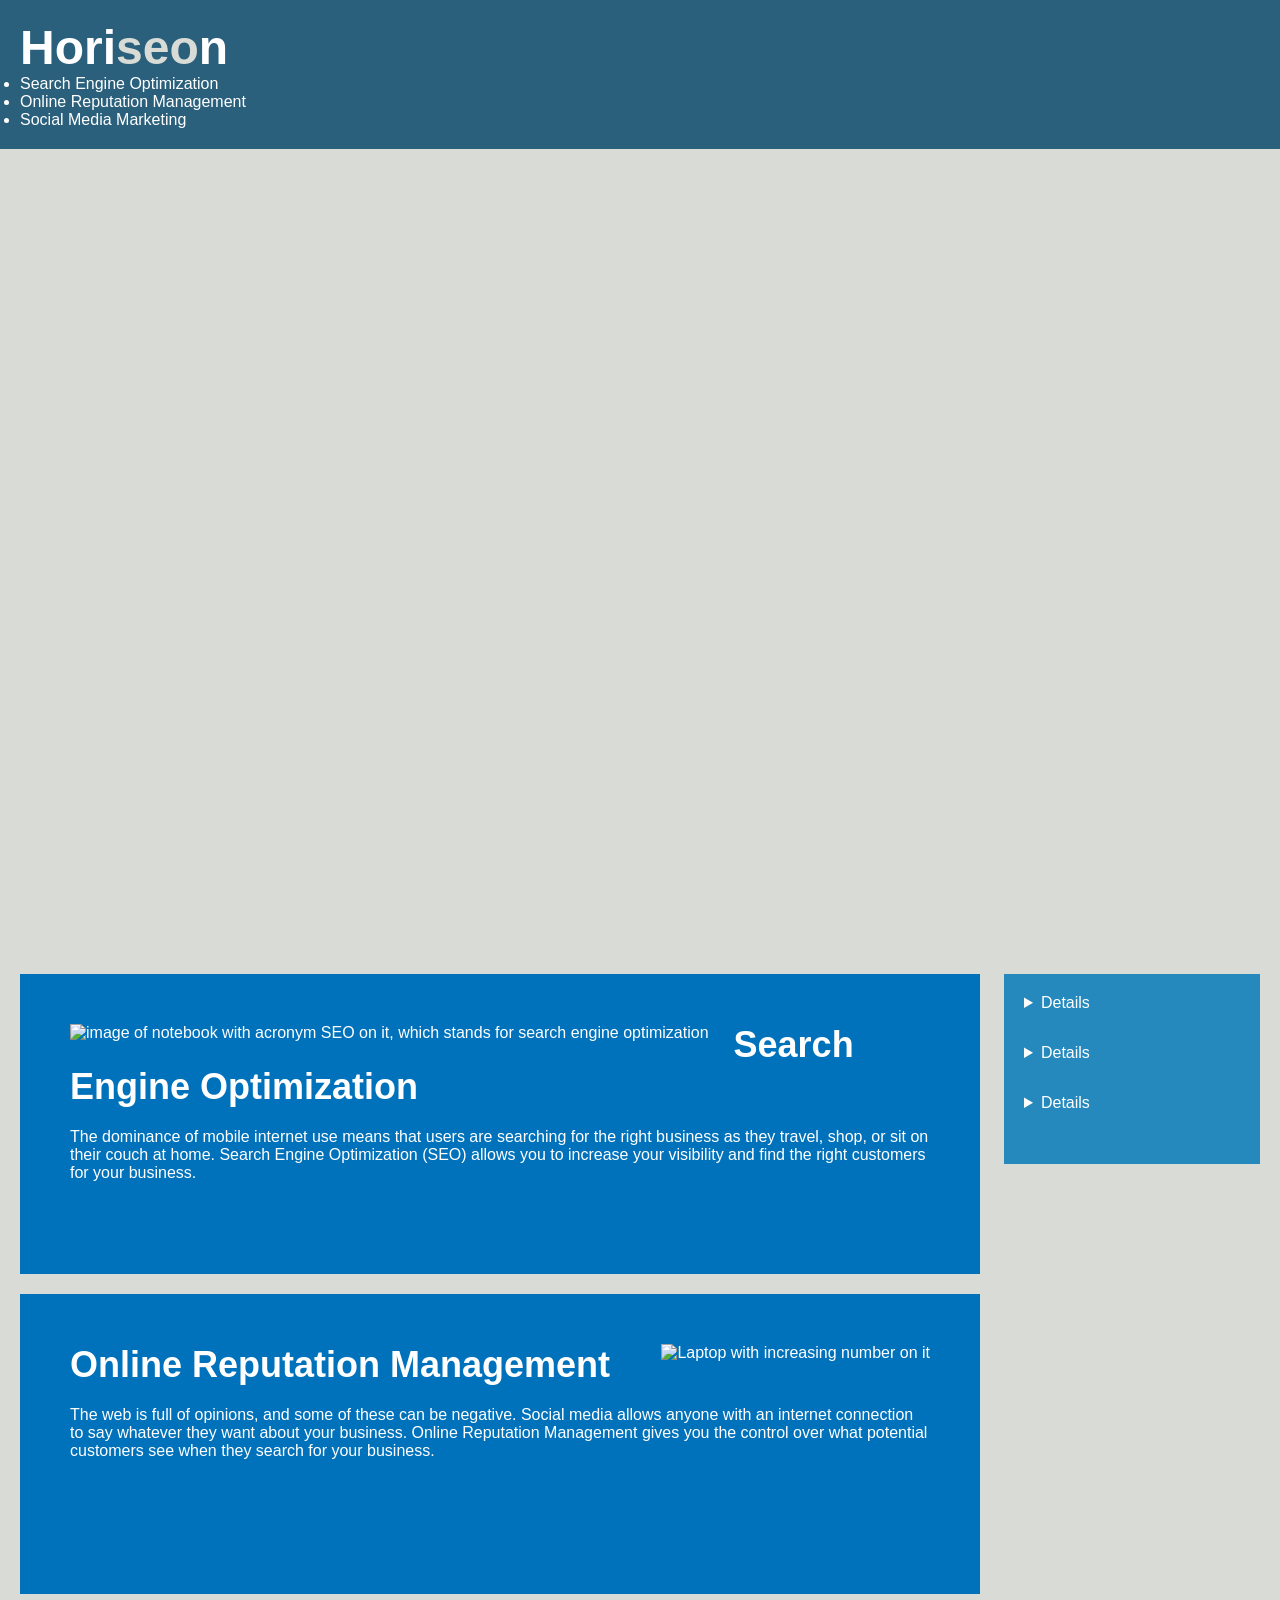
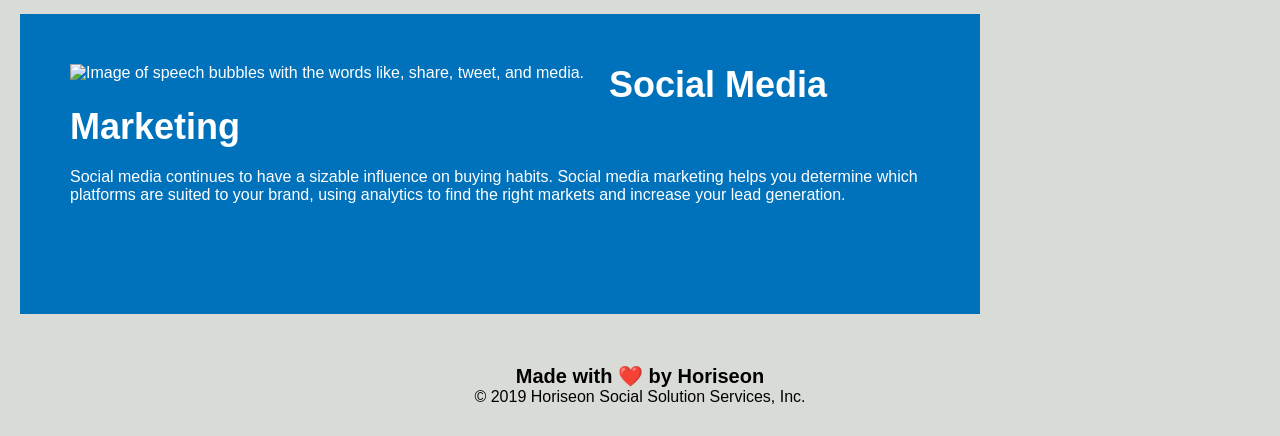
==== index.html @ 3d5aa82f "deleted the develop folder" ====
<!DOCTYPE html>
<html lang="en-us">

<head>
    <meta charset="UTF-8" />
    <link rel="stylesheet" href="./assets/css/style.css">
    <title>Horiseon Website and Social Media Services</title>
</head>

<body>
    <header class="header">
        <h1>Hori<span class="seo">seo</span>n</h1>
        <nav>
            <ul>
                <li>
                    <a href="#search-engine-optimization">Search Engine Optimization</a>
                </li>
                <li>
                    <a href="#online-reputation-management">Online Reputation Management</a>
                </li>
                <li>
                    <a href="#social-media-marketing">Social Media Marketing</a>
                </li>
            </ul>
        </nav>
    </header>
    <figure class="hero"></figure>
    <section class="content">
        <article class="search-engine-optimization">
            <img src="./assets/images/search-engine-optimization.jpg" alt="image of notebook with acronym SEO on it, which stands for search engine optimization" class="float-left" />
            <h2>Search Engine Optimization</h2>
            <p>
                The dominance of mobile internet use means that users are searching for the right business as they travel, shop, or sit on their couch at home. Search Engine Optimization (SEO) allows you to increase your visibility and find the right customers for your business.
            </p>
        </article>
        <article id="online-reputation-management" class="online-reputation-management">
            <img src="./assets/images/online-reputation-management.jpg" alt="Laptop with increasing number on it" class="float-right"/>
            <h2>Online Reputation Management</h2>
            <p>
                The web is full of opinions, and some of these can be negative. Social media allows anyone with an internet connection to say whatever they want about your business. Online Reputation Management gives you the control over what potential customers see when they search for your business.
            </p>
        </article>
        <article id="social-media-marketing" class="social-media-marketing">
            <img src="./assets/images/social-media-marketing.jpg" alt="Image of speech bubbles with the words like, share, tweet, and media." class="float-left" />
            <h2>Social Media Marketing</h2>
            <p>
                Social media continues to have a sizable influence on buying habits. Social media marketing helps you determine which platforms are suited to your brand, using analytics to find the right markets and increase your lead generation.
            </p>
        </article>
    </section>
    <aside class="benefits">
        <details class="benefit-lead">
            <h3>Lead Generation</h3>
            <img src="./assets/images/lead-generation.png" alt="figure of machinery producing money" />
            <p>
                Inbound strategies for lead generation require less work for your business, bringing customers directly to your website.
            </p>
        </details>
        <details class="benefit-brand">
            <h3>Brand Awareness</h3>
            <img src="./assets/images/brand-awareness.png" alt="graphic of a lightbulb wearing a suite and tye" />
            <p>
                Users find your business through paid and organic searches, increasing the search ranking and visibility for your business.
            </p>
        </details>
        <details class="benefit-cost">
            <h3>Cost Management</h3>
            <img src="./assets/images/cost-management.png" alt="graphic of a mechanical gear surrounded by coins" />
            <p>
                As the search ranking for your business increases, your advertising costs decrease, and you no longer need to advertise your page.
            </p>
        </details>
    </aside>
    <footer class="footer">
        <h2>Made with ❤️️ by Horiseon</h2>
        <p>
            &copy; 2019 Horiseon Social Solution Services, Inc.
        </p>
    </footer>
</body>

</html>
---- assets/css/style.css ----
* {
    box-sizing: border-box;
    padding: 0;
    margin: 0;
}

body {
    background-color: #d9dcd6;
}

.header {
    padding: 20px;
    font-family: 'Trebuchet MS', 'Lucida Sans Unicode', 'Lucida Grande', 'Lucida Sans', Arial, sans-serif;
    background-color: #2a607c;
    color: #ffffff;
}

.header h1 {
    display: inline-block;
    font-size: 48px;
}

.header h1 .seo {
    color: #d9dcd6;
}

.header div {
    padding-top: 15px;
    margin-right: 20px;
    float: right;
    font-family: 'Gill Sans', 'Gill Sans MT', Calibri, 'Trebuchet MS', sans-serif;
    font-size: 20px;
}

.header div ul {
    list-style-type: none;
}

.header div ul li {
    display: inline-block;
    margin-left: 25px;
}

a {
    color: #ffffff;
    text-decoration: none;
}

p {
    font-size: 16px;
}

.hero {
    height: 800px;
    width: 100%;
    margin-bottom: 25px;
    background-image: url("../images/digital-marketing-meeting.jpg");
    background-size: cover;
    background-position: center;
}

.float-left {
    float: left;
    margin-right: 25px;
}

.float-right {
    float: right;
    margin-left: 25px;
}

.content {
    width: 75%;
    display: inline-block;
    margin-left: 20px;
}

.benefits {
    margin-right: 20px;
    padding: 20px;
    clear: both;
    float: right;
    width: 20%;
    height: 100%;
    font-family: 'Gill Sans', 'Gill Sans MT', Calibri, 'Trebuchet MS', sans-serif;
    background-color: #2589bd;
}

.benefit-lead {
    margin-bottom: 32px;
    color: #ffffff;
}

.benefit-brand {
    margin-bottom: 32px;
    color: #ffffff;
}

.benefit-cost {
    margin-bottom: 32px;
    color: #ffffff;
}

.benefit-lead h3 {
    margin-bottom: 10px;
    text-align: center;
}

.benefit-brand h3 {
    margin-bottom: 10px;
    text-align: center;
}

.benefit-cost h3 {
    margin-bottom: 10px;
    text-align: center;
}

.benefit-lead img {
    display: block;
    margin: 10px auto;
    max-width: 150px;
}

.benefit-brand img {
    display: block;
    margin: 10px auto;
    max-width: 150px;
}

.benefit-cost img {
    display: block;
    margin: 10px auto;
    max-width: 150px;
}

.search-engine-optimization {
    margin-bottom: 20px;
    padding: 50px;
    height: 300px;
    font-family: 'Gill Sans', 'Gill Sans MT', Calibri, 'Trebuchet MS', sans-serif;
    background-color: #0072bb;
    color: #ffffff;
}

.online-reputation-management {
    margin-bottom: 20px;
    padding: 50px;
    height: 300px;
    font-family: 'Gill Sans', 'Gill Sans MT', Calibri, 'Trebuchet MS', sans-serif;
    background-color: #0072bb;
    color: #ffffff;
}

.social-media-marketing {
    margin-bottom: 20px;
    padding: 50px;
    height: 300px;
    font-family: 'Gill Sans', 'Gill Sans MT', Calibri, 'Trebuchet MS', sans-serif;
    background-color: #0072bb;
    color: #ffffff;
}

.search-engine-optimization img {
    max-height: 200px;
}

.online-reputation-management img {
    max-height: 200px;
}

.social-media-marketing img {
    max-height: 200px;
}

.search-engine-optimization h2 {
    margin-bottom: 20px;
    font-size: 36px;
}

.online-reputation-management h2 {
    margin-bottom: 20px;
    font-size: 36px;
}

.social-media-marketing h2 {
    margin-bottom: 20px;
    font-size: 36px;
}

.footer {
    padding: 30px;
    clear: both;
    font-family: 'Trebuchet MS', 'Lucida Sans Unicode', 'Lucida Grande', 'Lucida Sans', Arial, sans-serif;
    text-align: center;
}

.footer h2 {
    font-size: 20px;
}
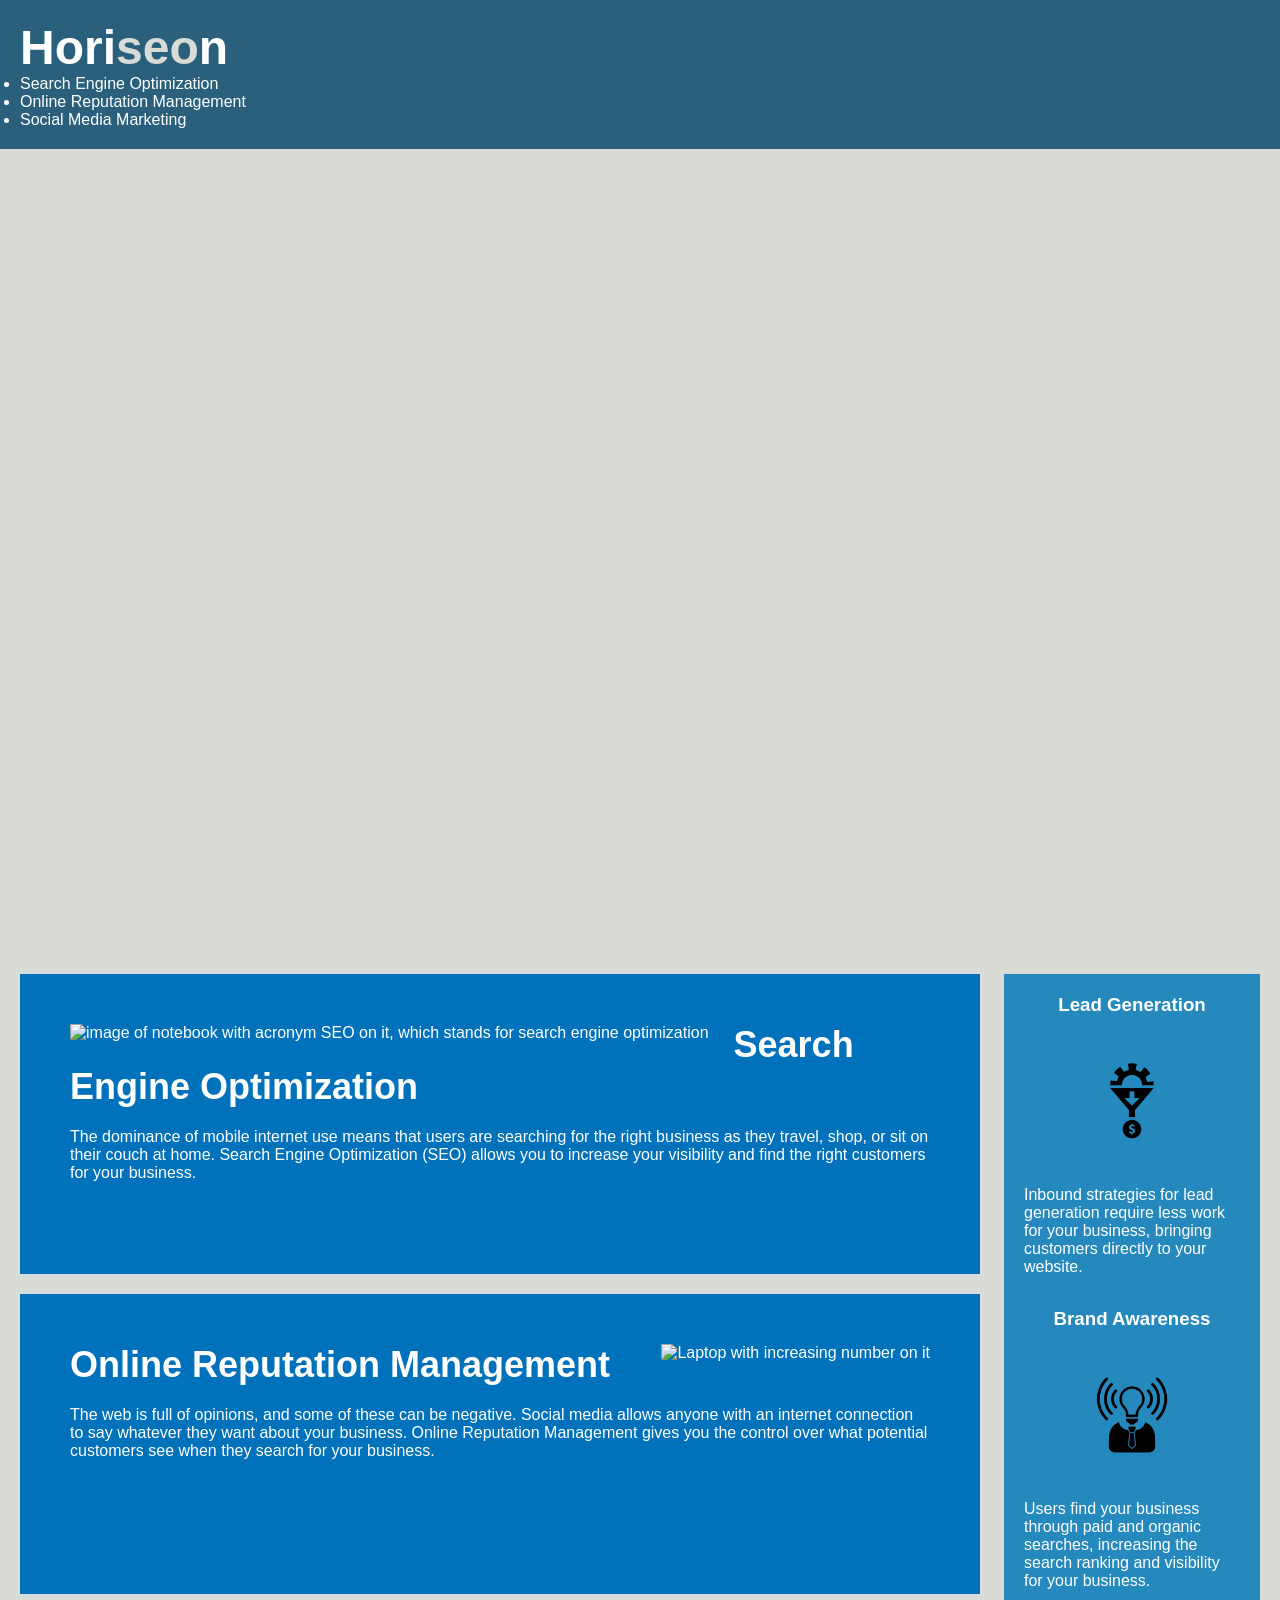
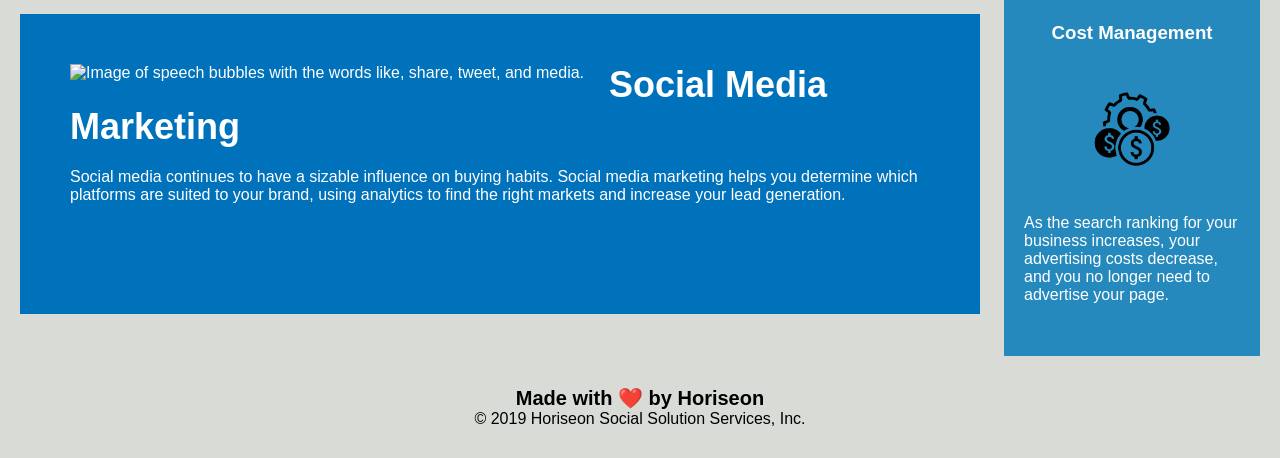
==== commit 22933e5f: "changed details tags in HTML to section and aside tags" ====
--- a/index.html
+++ b/index.html
@@ -48,29 +48,29 @@
             </p>
         </article>
     </section>
-    <aside class="benefits">
-        <details class="benefit-lead">
+    <Section class="benefits">
+        <aside class="benefit-lead">
             <h3>Lead Generation</h3>
             <img src="./assets/images/lead-generation.png" alt="figure of machinery producing money" />
             <p>
                 Inbound strategies for lead generation require less work for your business, bringing customers directly to your website.
             </p>
-        </details>
-        <details class="benefit-brand">
+        </aside>
+        <aside class="benefit-brand">
             <h3>Brand Awareness</h3>
             <img src="./assets/images/brand-awareness.png" alt="graphic of a lightbulb wearing a suite and tye" />
             <p>
                 Users find your business through paid and organic searches, increasing the search ranking and visibility for your business.
             </p>
-        </details>
-        <details class="benefit-cost">
+        </aside>
+        <aside class="benefit-cost">
             <h3>Cost Management</h3>
             <img src="./assets/images/cost-management.png" alt="graphic of a mechanical gear surrounded by coins" />
             <p>
                 As the search ranking for your business increases, your advertising costs decrease, and you no longer need to advertise your page.
             </p>
-        </details>
-    </aside>
+        </aside>
+    </section>
     <footer class="footer">
         <h2>Made with ❤️️ by Horiseon</h2>
         <p>
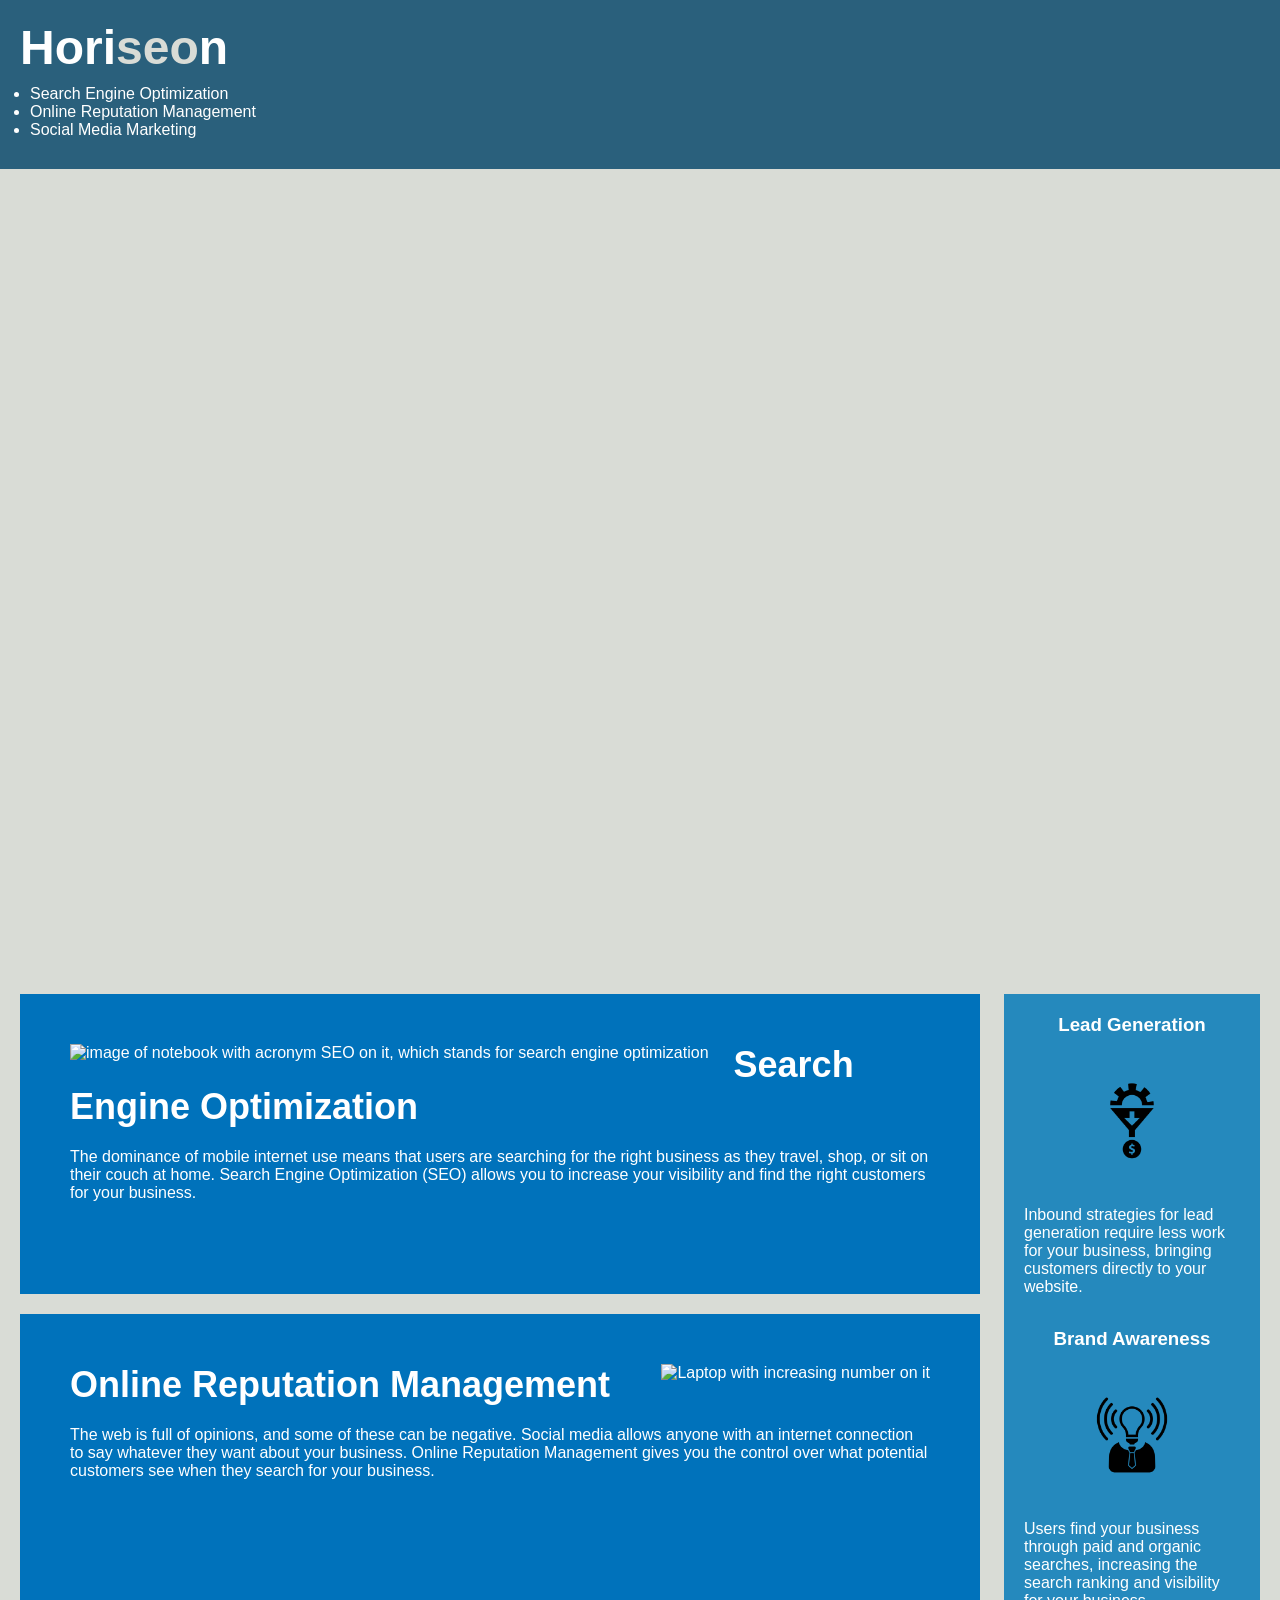
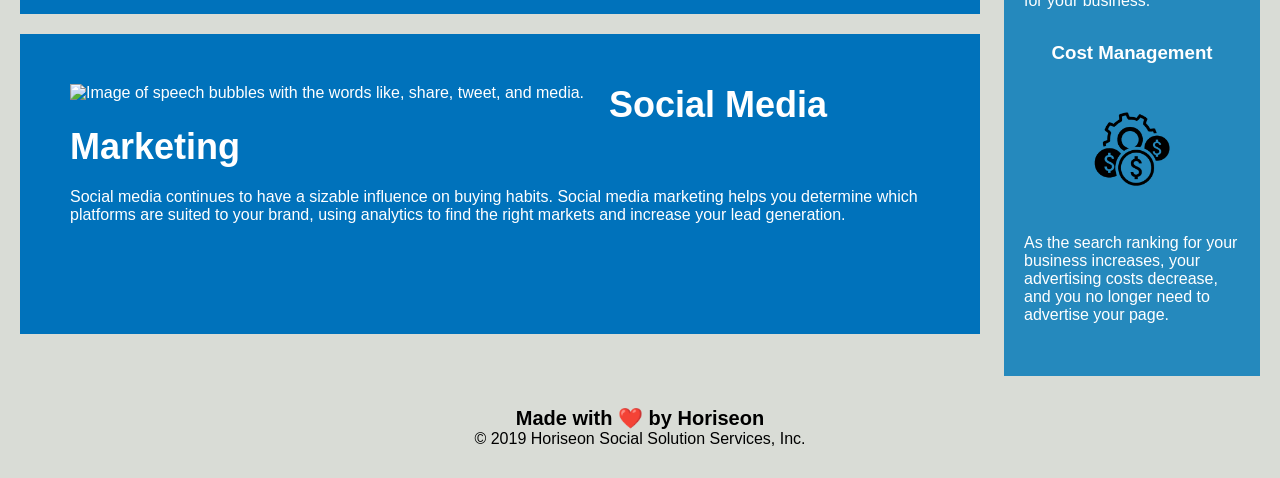
==== commit 509c4f41: "commented out more of the CSS file. Added an id prop to the SEO section in order to make the link fu" ====
--- a/index.html
+++ b/index.html
@@ -4,7 +4,7 @@
 <head>
     <meta charset="UTF-8" />
     <link rel="stylesheet" href="./assets/css/style.css">
-    <title>Horiseon Website and Social Media Services</title>
+    <title>Horiseon Web and Social Media Services</title>
 </head>
 
 <body>
@@ -26,7 +26,7 @@
     </header>
     <figure class="hero"></figure>
     <section class="content">
-        <article class="search-engine-optimization">
+        <article id="search-engine-optimization" class="search-engine-optimization">
             <img src="./assets/images/search-engine-optimization.jpg" alt="image of notebook with acronym SEO on it, which stands for search engine optimization" class="float-left" />
             <h2>Search Engine Optimization</h2>
             <p>
--- a/assets/css/style.css
+++ b/assets/css/style.css
@@ -1,12 +1,18 @@
+/* Only wild card selector in the CSS. Establishes no baseline padding or margin. */
+
 * {
     box-sizing: border-box;
     padding: 0;
     margin: 0;
 }
 
+/* Elemental selector defining the background color for the entirety of the webpage. */
+
 body {
     background-color: #d9dcd6;
 }
+
+/* First class selector establishing a font family, background color, and font color for the header class. This is where you'll find the organization's title, and the websites' navigational elements. */
 
 .header {
     padding: 20px;
@@ -24,6 +30,7 @@
     color: #d9dcd6;
 }
 
+/* establishing proper content spacing with padding and margin. Floating tot he right in display. Font family and size established. */
 .header div {
     padding-top: 15px;
     margin-right: 20px;
@@ -32,6 +39,7 @@
     font-size: 20px;
 }
 
+/* list-style-type means no special numbering or bulleting will happen */
 .header div ul {
     list-style-type: none;
 }
@@ -41,6 +49,8 @@
     margin-left: 25px;
 }
 
+/* these next two elemental selectors establish font color and font size for nav links and paragraph sections respectively. */
+
 a {
     color: #ffffff;
     text-decoration: none;
@@ -49,6 +59,13 @@
 p {
     font-size: 16px;
 }
+
+/* added padding to the nav list in the header. felt too squished against the margin. */
+ul {
+    padding: 10px;
+}
+
+/* This hero class selector gives dimension and positioning properites to the large central image on the homepage. */
 
 .hero {
     height: 800px;
@@ -59,6 +76,8 @@
     background-position: center;
 }
 
+/* the float class selectors assist with positioning of the article components */ 
+
 .float-left {
     float: left;
     margin-right: 25px;
@@ -74,6 +93,8 @@
     display: inline-block;
     margin-left: 20px;
 }
+
+/* the class selectors belonging to the benefits aside. They all establish a specific color and margin demensions in order to have the content space out properly */
 
 .benefits {
     margin-right: 20px;
@@ -86,6 +107,7 @@
     background-color: #2589bd;
 }
 
+/* these next three class selectors define the margin and font color of the aside section. */
 .benefit-lead {
     margin-bottom: 32px;
     color: #ffffff;
@@ -101,6 +123,7 @@
     color: #ffffff;
 }
 
+/* these class slectors define the font size for h3 ehaders and align the text in the center of the aside. */
 .benefit-lead h3 {
     margin-bottom: 10px;
     text-align: center;
@@ -116,6 +139,7 @@
     text-align: center;
 }
 
+/* sizing and margin of images in aside */
 .benefit-lead img {
     display: block;
     margin: 10px auto;
@@ -134,6 +158,7 @@
     max-width: 150px;
 }
 
+/* primary styling for main Search Engine Optimization, Online Repuation Management, and Social Media Marketing sections. defines margin and padding, font family, font/background colors. */
 .search-engine-optimization {
     margin-bottom: 20px;
     padding: 50px;
@@ -161,6 +186,7 @@
     color: #ffffff;
 }
 
+/* sizing for images within main sections */
 .search-engine-optimization img {
     max-height: 200px;
 }
@@ -173,6 +199,7 @@
     max-height: 200px;
 }
 
+/* sizing for h2 headers within main content sections. */
 .search-engine-optimization h2 {
     margin-bottom: 20px;
     font-size: 36px;
@@ -188,6 +215,7 @@
     font-size: 36px;
 }
 
+/* footer styling and font size for h2 within the footer */
 .footer {
     padding: 30px;
     clear: both;
